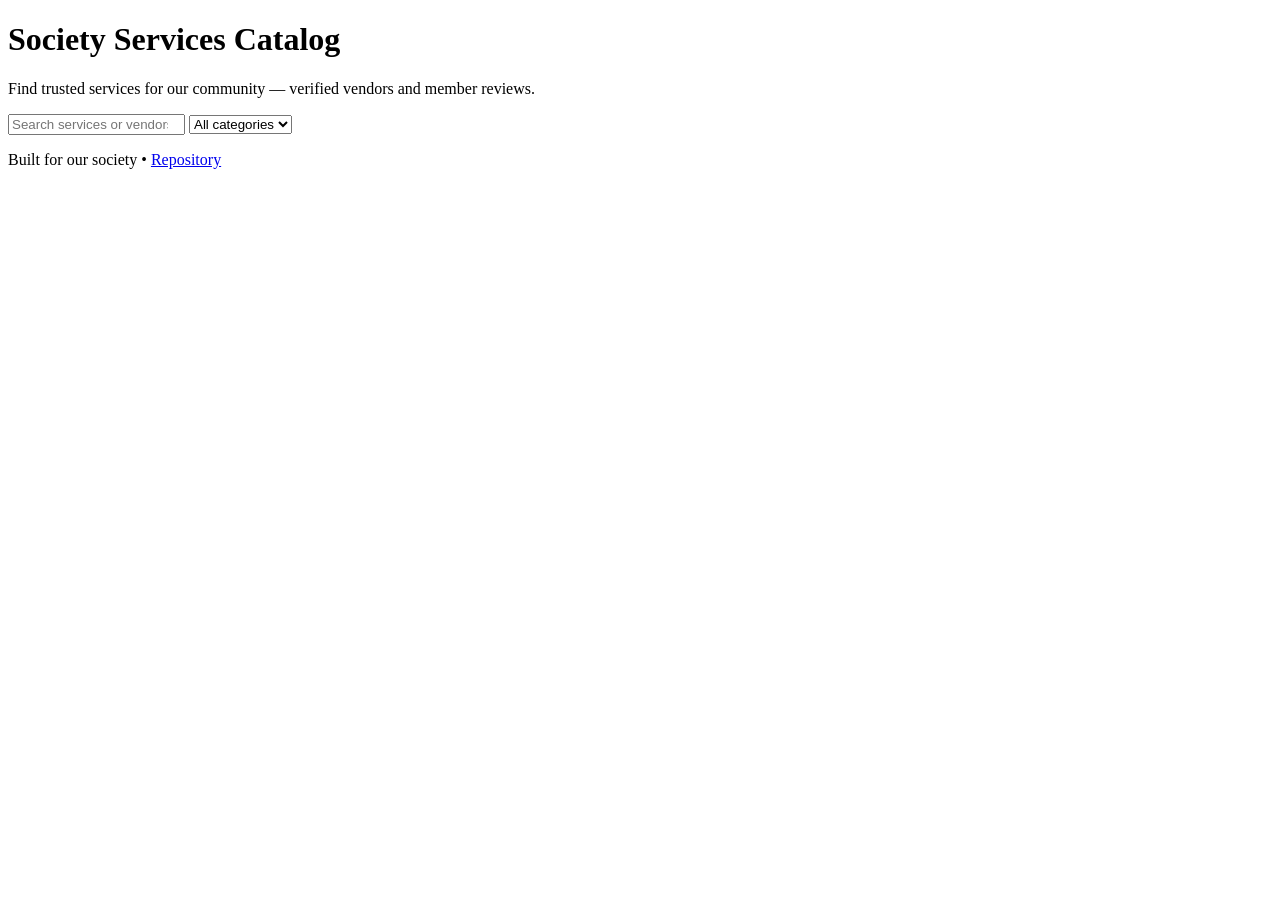
==== index.html @ d05723f3 "Add society catalog site (index, styles, script, data, README)" ====
<!doctype html>
<html lang="en">
<head>
  <meta charset="utf-8" />
  <meta name="viewport" content="width=device-width, initial-scale=1" />
  <title>Society Services Catalog</title>
  <link rel="stylesheet" href="/assets/styles.css">
</head>
<body>
  <header class="site-header">
    <div class="container">
      <h1>Society Services Catalog</h1>
      <p class="tagline">Find trusted services for our community — verified vendors and member reviews.</p>
    </div>
  </header>

  <main class="container">
    <section class="controls">
      <input id="search" type="search" placeholder="Search services or vendors..." aria-label="Search services" />
      <select id="category">
        <option value="all">All categories</option>
      </select>
    </section>

    <section id="services" class="grid" aria-live="polite"></section>
  </main>

  <footer class="site-footer">
    <div class="container">
      <p>Built for our society • <a href="https://github.com/bhartibhanu2896-ops/bhartibhanu2896.github.io">Repository</a></p>
    </div>
  </footer>

  <script src="/assets/script.js"></script>
</body>
</html>
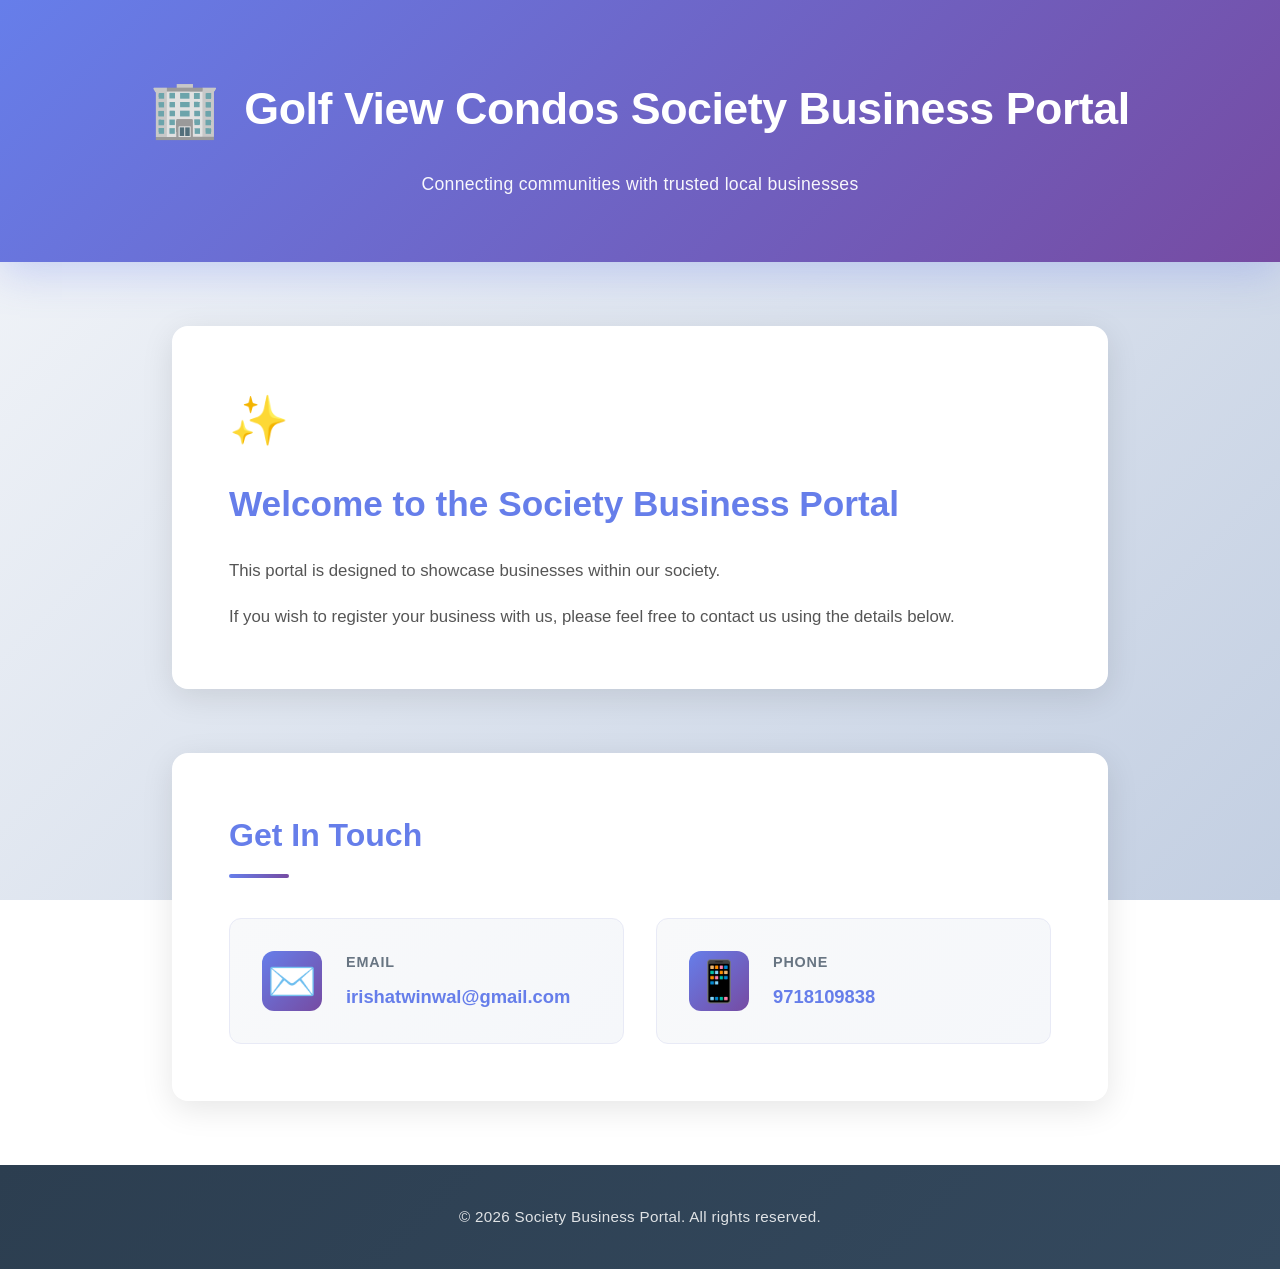
==== commit db0dc671: "te e" ====
--- a/index.html
+++ b/index.html
@@ -1,36 +1,14 @@
 <!doctype html>
 <html lang="en">
-<head>
-  <meta charset="utf-8" />
-  <meta name="viewport" content="width=device-width, initial-scale=1" />
-  <title>Society Services Catalog</title>
-  <link rel="stylesheet" href="/assets/styles.css">
-</head>
-<body>
-  <header class="site-header">
-    <div class="container">
-      <h1>Society Services Catalog</h1>
-      <p class="tagline">Find trusted services for our community — verified vendors and member reviews.</p>
-    </div>
-  </header>
-
-  <main class="container">
-    <section class="controls">
-      <input id="search" type="search" placeholder="Search services or vendors..." aria-label="Search services" />
-      <select id="category">
-        <option value="all">All categories</option>
-      </select>
-    </section>
-
-    <section id="services" class="grid" aria-live="polite"></section>
-  </main>
-
-  <footer class="site-footer">
-    <div class="container">
-      <p>Built for our society • <a href="https://github.com/bhartibhanu2896-ops/bhartibhanu2896.github.io">Repository</a></p>
-    </div>
-  </footer>
-
-  <script src="/assets/script.js"></script>
-</body>
-</html>+  <head>
+    <meta charset="UTF-8" />
+    <link rel="icon" type="image/svg+xml" href="/vite.svg" />
+    <meta name="viewport" content="width=device-width, initial-scale=1.0" />
+    <title>society</title>
+    <script type="module" crossorigin src="/assets/index-B8_d5lwy.js"></script>
+    <link rel="stylesheet" crossorigin href="/assets/index-BgLbfwnO.css">
+  </head>
+  <body>
+    <div id="root"></div>
+  </body>
+</html>
--- a/assets/index-BgLbfwnO.css
+++ b/assets/index-BgLbfwnO.css
@@ -0,0 +1 @@
+:root{font-family:-apple-system,BlinkMacSystemFont,Segoe UI,Roboto,Oxygen,Ubuntu,Cantarell,sans-serif;line-height:1.5;font-weight:400;color-scheme:light;color:#333;background-color:#fff;font-synthesis:none;text-rendering:optimizeLegibility;-webkit-font-smoothing:antialiased;-moz-osx-font-smoothing:grayscale}a{color:inherit;text-decoration:none}body{margin:0;padding:0;min-width:320px;min-height:100vh}*{box-sizing:border-box}#root{width:100%;height:100%}} button:focus,button:focus-visible{outline:4px auto -webkit-focus-ring-color}@media(prefers-color-scheme:light){:root{color:#213547;background-color:#fff}a:hover{color:#747bff}button{background-color:#f9f9f9}}*{margin:0;padding:0;box-sizing:border-box}body,html,#root{width:100%;height:100%}body{font-family:Segoe UI,Roboto,-apple-system,BlinkMacSystemFont,Oxygen,Ubuntu,Cantarell,Fira Sans,Droid Sans,Helvetica Neue,sans-serif;-webkit-font-smoothing:antialiased;-moz-osx-font-smoothing:grayscale;background:linear-gradient(135deg,#f5f7fa,#c3cfe2);color:#2c3e50;line-height:1.6}.container{display:flex;flex-direction:column;min-height:100vh;width:100%;max-width:100%}.header{background:linear-gradient(135deg,#667eea,#764ba2);color:#fff;padding:4rem 2rem;text-align:center;box-shadow:0 10px 40px #667eea4d;position:relative;overflow:hidden}.header:before{content:"";position:absolute;inset:0;background:url('data:image/svg+xml,<svg width="100" height="100" xmlns="http://www.w3.org/2000/svg"><defs><pattern id="grid" width="20" height="20" patternUnits="userSpaceOnUse"><path d="M 20 0 L 0 0 0 20" fill="none" stroke="white" stroke-width="0.5" opacity="0.1"/></pattern></defs><rect width="100" height="100" fill="url(%23grid)" /></svg>');opacity:.1}.header-content{position:relative;z-index:1;animation:slideInDown .8s ease-out}.logo-section{display:flex;align-items:center;justify-content:center;gap:1.5rem;margin-bottom:1rem;flex-wrap:wrap}.logo{font-size:3.5rem;animation:float 3s ease-in-out infinite}@keyframes float{0%,to{transform:translateY(0)}50%{transform:translateY(-10px)}}@keyframes slideInDown{0%{opacity:0;transform:translateY(-30px)}to{opacity:1;transform:translateY(0)}}.header h1{font-size:2.8rem;font-weight:700;letter-spacing:-.5px;line-height:1.2}.header-subtitle{font-size:1.1rem;opacity:.95;margin-top:.8rem;font-weight:300;letter-spacing:.3px}@media(max-width:768px){.header{padding:3rem 1.5rem}.header h1{font-size:2rem}.header-subtitle{font-size:1rem}.logo{font-size:2.5rem}.logo-section{gap:1rem}}.main-content{flex:1;padding:4rem 2rem;max-width:1000px;margin:0 auto;width:100%;animation:fadeIn .8s ease-out .3s both}@keyframes fadeIn{0%{opacity:0;transform:translateY(20px)}to{opacity:1;transform:translateY(0)}}.welcome-section{margin-bottom:4rem}.welcome-card{background:#fff;padding:3.5rem;border-radius:16px;box-shadow:0 8px 32px #0000001a;border:1px solid rgba(255,255,255,.8);-webkit-backdrop-filter:blur(10px);backdrop-filter:blur(10px);transition:all .4s cubic-bezier(.23,1,.32,1);position:relative;overflow:hidden}.welcome-card:before{content:"";position:absolute;top:0;left:-100%;width:100%;height:100%;background:linear-gradient(90deg,transparent,rgba(255,255,255,.3),transparent);transition:left .5s}.welcome-card:hover{transform:translateY(-8px);box-shadow:0 16px 48px #667eea33}.welcome-card:hover:before{left:100%}.welcome-icon{font-size:3rem;margin-bottom:1rem;display:inline-block;animation:bounce 2s ease-in-out infinite}@keyframes bounce{0%,to{transform:translateY(0)}50%{transform:translateY(-12px)}}.welcome-card h2{color:#667eea;font-size:2.2rem;margin-bottom:1.5rem;font-weight:700}.description{font-size:1.05rem;line-height:1.8;color:#555;margin-bottom:1rem}.description:last-child{margin-bottom:0}.contact-section{background:#fff;padding:3.5rem;border-radius:16px;box-shadow:0 8px 32px #0000001a;border:1px solid rgba(255,255,255,.8);animation:fadeIn .8s ease-out .6s both}.contact-section h3{color:#667eea;font-size:2rem;margin-bottom:2.5rem;font-weight:700;position:relative;padding-bottom:1rem}.contact-section h3:after{content:"";position:absolute;bottom:0;left:0;width:60px;height:4px;background:linear-gradient(90deg,#667eea,#764ba2);border-radius:2px}.contact-info{display:grid;grid-template-columns:repeat(auto-fit,minmax(280px,1fr));gap:2rem}.contact-item{display:flex;align-items:flex-start;gap:1.5rem;padding:2rem;background:linear-gradient(135deg,#f8f9fa,#f5f7fa);border-radius:12px;border:1px solid #e8eaf6;transition:all .3s ease;cursor:pointer}.contact-item:hover{transform:translate(8px);box-shadow:0 8px 24px #667eea26;border-color:#667eea}.contact-icon{font-size:2.5rem;display:flex;align-items:center;justify-content:center;width:60px;height:60px;background:linear-gradient(135deg,#667eea,#764ba2);border-radius:12px;flex-shrink:0}.contact-details{display:flex;flex-direction:column;gap:.5rem}.contact-label{font-weight:600;color:#2c3e50;font-size:.9rem;text-transform:uppercase;letter-spacing:.8px;opacity:.7}.contact-value{color:#667eea;font-size:1.15rem;text-decoration:none;font-weight:600;transition:all .3s ease;word-break:break-word}.contact-value:hover{color:#764ba2;text-decoration:underline;text-decoration-thickness:2px;text-underline-offset:4px}@media(max-width:768px){.main-content{padding:2.5rem 1.5rem}.welcome-card,.contact-section{padding:2rem}.welcome-card h2{font-size:1.6rem}.contact-section h3{font-size:1.5rem}.description{font-size:1rem}.contact-item{padding:1.5rem}.contact-icon{width:50px;height:50px;font-size:2rem}.contact-value{font-size:1rem}.welcome-icon{font-size:2.5rem}}.footer{background:linear-gradient(135deg,#2c3e50,#34495e);color:#fff;text-align:center;padding:2.5rem;margin-top:auto;font-size:.95rem;font-weight:500;letter-spacing:.3px}.footer p{opacity:.85}
